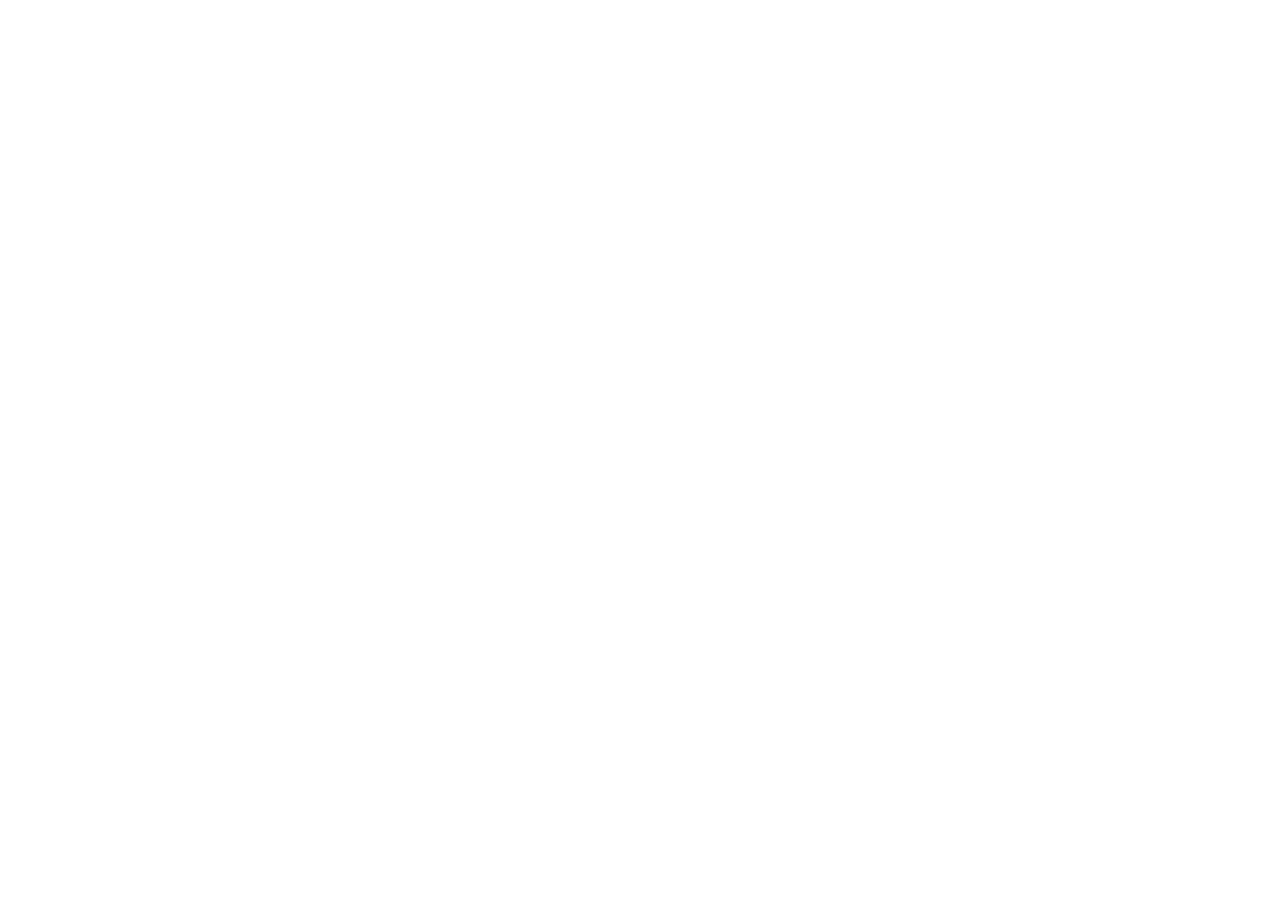
==== src/html/index.html @ 045e0bd9 "a" ====
<!DOCTYPE html>

<html>
    <head>
        <meta charset="utf-8">
        <meta name="application-name" content="index.html">
        <meta name="author" content="Axel Reje">
        <meta name="description" content="IT-Programmerare Frontend, Animation-Bootcamp">
        <meta name="keywords" content="HTML,CSS">
        <meta name="generator" content="Visual Studio Code">
        <link href="../css/styles.css" rel="stylesheet">
        <title>Animation-Bootcamp</title>
    </head>
    <body>
        
    </body>
</html>
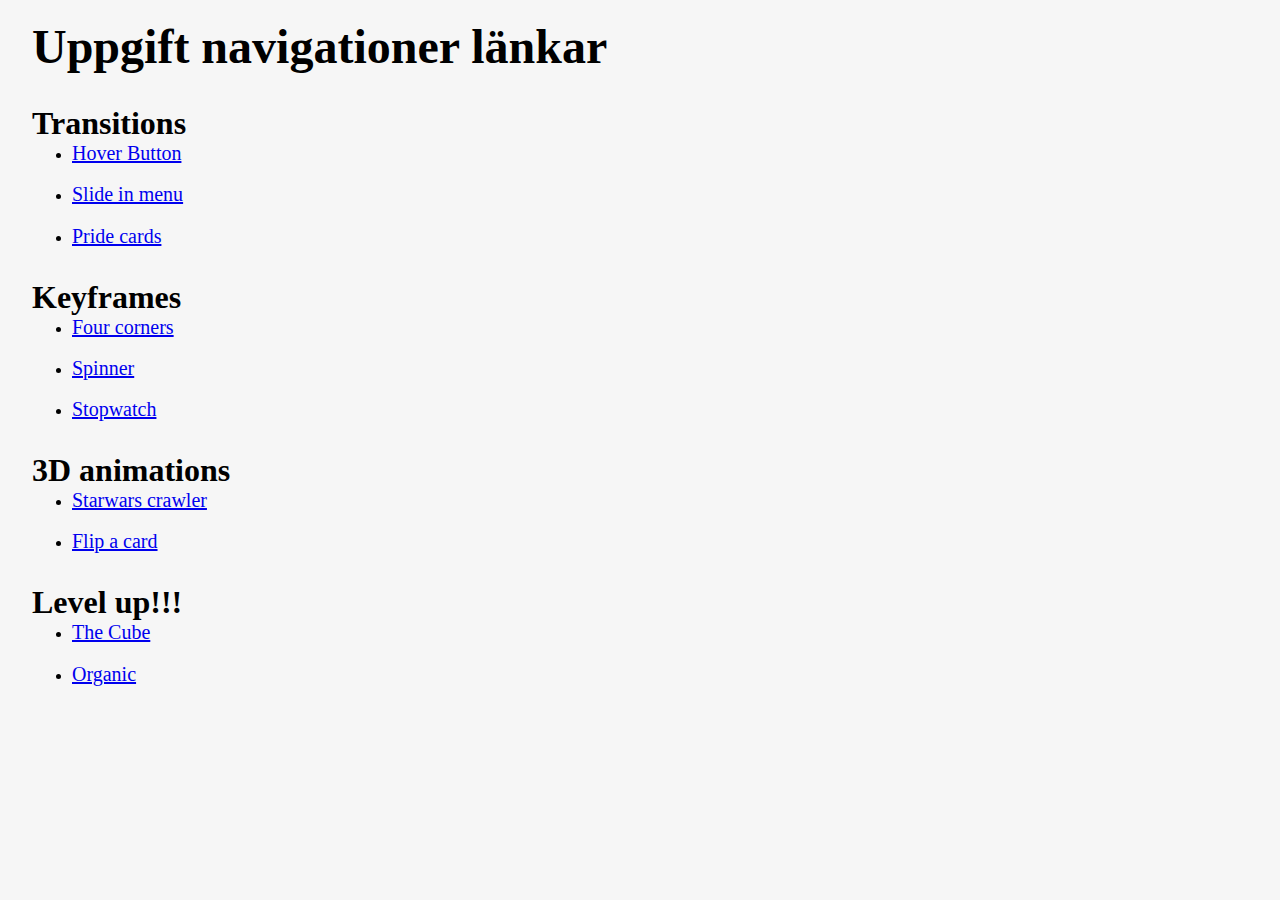
==== commit faad2d8d: "index html nav link färdiga" ====
--- a/src/html/index.html
+++ b/src/html/index.html
@@ -6,12 +6,69 @@
         <meta name="application-name" content="index.html">
         <meta name="author" content="Axel Reje">
         <meta name="description" content="IT-Programmerare Frontend, Animation-Bootcamp">
-        <meta name="keywords" content="HTML,CSS">
+        <meta name="keywords" content="HTML, CSS, JavaScript">
         <meta name="generator" content="Visual Studio Code">
         <link href="../css/styles.css" rel="stylesheet">
-        <title>Animation-Bootcamp</title>
+        <link href="../css/index.css" rel="stylesheet">
+        <title>Index</title>
     </head>
     <body>
-        
+        <div class="all_encompasing_element">
+            <div class="program_encompasing_element">
+                <div id="task_navigation_links_encompasing_element" class="task_encompasing_element">
+                    <h1 class="task_navigation_links_h1">Uppgift navigationer länkar</h1>
+                    <nav id="transitions_nav" class="html_file_nav">
+                        <h2 class="task_navigation_links_h2">Transitions</h2>
+                        <ul>
+                            <li>
+                                <a href="transitions/hover_button.html" id="nav_hover_button_html" class="task_html_file_nav_a">Hover Button</a>
+                            </li>
+                            <li>
+                                <a href="transitions/slide_in_menu.html" id="nav_slide_in_menus_html" class="task_html_file_nav_a">Slide in menu</a>
+                            </li>
+                            <li>
+                                <a href="transitions/pride_cards.html" id="nav_pride_cards_html" class="task_html_file_nav_a">Pride cards</a>
+                            </li>
+                        </ul>
+                    </nav>
+                    <nav id="keyframes_nav" class="html_file_nav">
+                        <h2 class="task_navigation_links_h2">Keyframes</h2>
+                        <ul>
+                            <li>
+                                <a href="keyframes/four_corners.html" id="nav_four_corners_html" class="task_html_file_nav_a">Four corners</a>
+                            </li>
+                            <li>
+                                <a href="keyframes/spinner.html" id="nav_spinner_html" class="task_html_file_nav_a">Spinner</a>
+                            </li>
+                            <li>
+                                <a href="keyframes/stopwatch.html" id="nav_stopwatch_html" class="task_html_file_nav_a">Stopwatch</a>
+                            </li>
+                        </ul>
+                    </nav>
+                    <nav id="three_d_animations_nav" class="html_file_nav">
+                        <h2 class="task_navigation_links_h2">3D animations</h2>
+                        <ul>
+                            <li>
+                                <a href="three_d_animations/starwars_crawler.html" id="nav_starwars_crawler_html" class="task_html_file_nav_a">Starwars crawler</a>
+                            </li>
+                            <li>
+                                <a href="three_d_animations/flip_a_card.html" id="nav_flip_a_card_html" class="task_html_file_nav_a">Flip a card</a>
+                            </li>
+                        </ul>
+                    </nav>
+                    <nav id="level_up_nav" class="html_file_nav">
+                        <h2 class="task_navigation_links_h2">Level up!!!</h2>
+                        <ul>
+                            <li>
+                                <a href="level_up/the_cube.html" id="nav_the_cube_html" class="task_html_file_nav_a">The Cube</a>
+                            </li>
+                            <li>
+                                <a href="level_up/organic.html" id="nav_organic_html" class="task_html_file_nav_a">Organic</a>
+                            </li>
+                        </ul>
+                    </nav>
+                </div>
+            </div>
+        </div>
     </body>
 </html>--- a/src/css/styles.css
+++ b/src/css/styles.css
@@ -0,0 +1,49 @@
+*
+{
+    position: inherit;
+    width: auto;
+    height: auto;
+    margin: auto;
+}
+
+.all_encompasing_element
+{
+    position: absolute;
+    background-color: rgb(246, 246, 246);
+    width: 100%;
+    height: 100%;
+}
+
+.program_encompasing_element
+{
+    position: relative;
+}
+
+.index_nav_all_encompasing_element
+{
+    border-style: solid;
+    border-width: 0.4em;
+    border-color: rgb(0, 0, 0);
+    margin-top: 5%;
+    margin-left: 2.5%;
+    width: 28em;
+}
+   
+.index_nav_content_encompasing_element
+{
+    margin-left: 1.7em;
+    margin-top: 1.7em;
+    margin-bottom: 1.7em;
+}
+
+.return_to_index_nav_p
+{
+    
+    font-size: 2.5em;
+    font-weight: bold;
+}
+
+.index_html_nav_a
+{
+    font-size: 2em;
+}--- a/src/css/index.css
+++ b/src/css/index.css
@@ -0,0 +1,26 @@
+#task_navigation_links_encompasing_element
+{
+    margin-top: 1.5%;
+    margin-left: 2.5%;
+}
+
+.task_navigation_links_h1
+{
+    font-size: 3em;
+}
+
+.task_navigation_links_h2
+{
+    margin-top: 2.5%;
+    font-size: 2em;
+}
+
+li
+{
+    margin-bottom: 1.5%;
+}
+
+.task_html_file_nav_a
+{
+    font-size: 1.25em;
+}